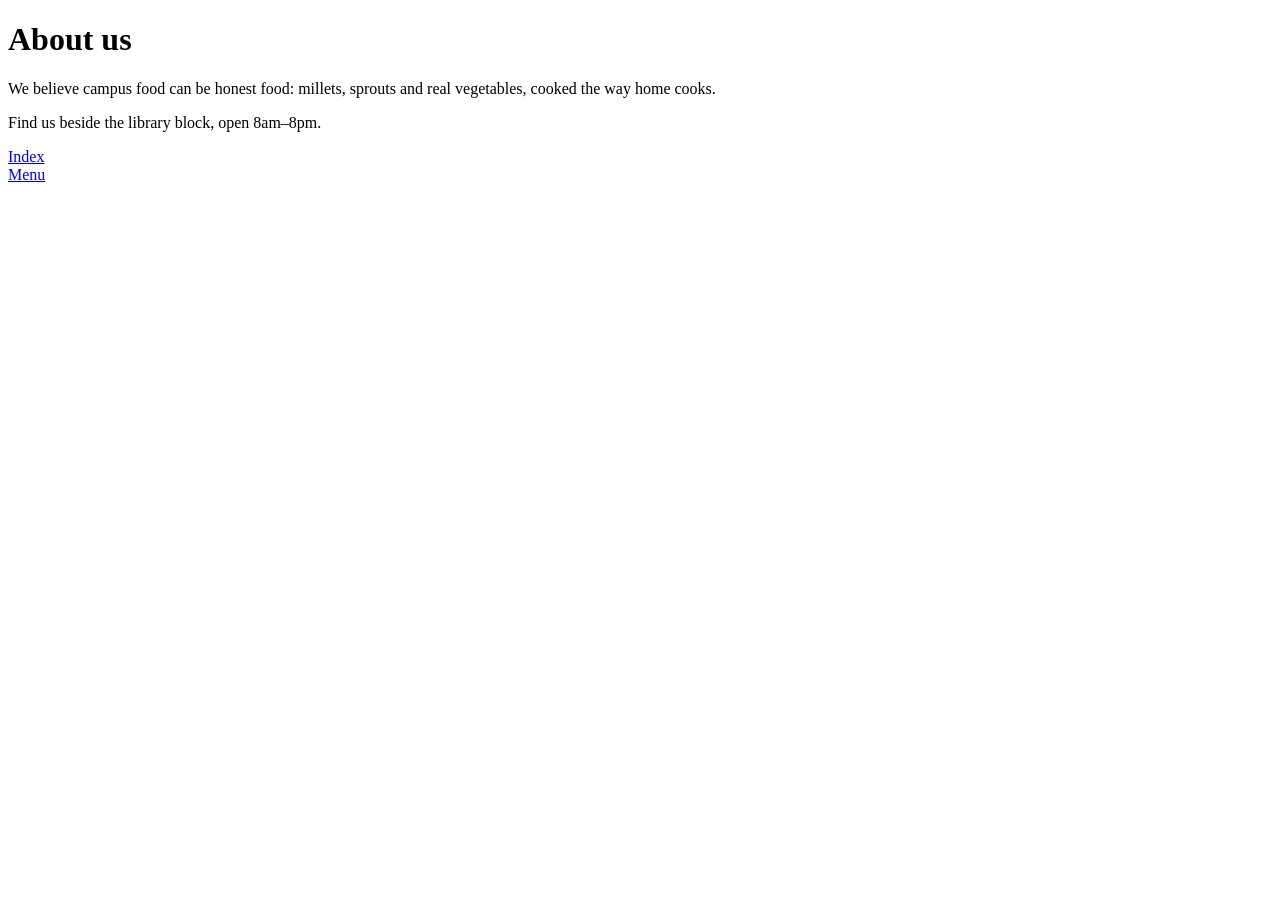
==== about.html @ 49732995 "Lab 1: three-page static site" ====
<!DOCTYPE html>
<html lang = "en">
    <head>
        <title>Poshtik Campus - About</title>
    </head>
    <body>
        <h1>About us</h1>
        <p>We believe campus food can be honest food: millets, sprouts and real vegetables, cooked the way home cooks.</p>
        <p>Find us beside the library block, open 8am–8pm.</p>
    
            <a href = "index.html">Index</a><br>
            <a href = "menu.html">Menu</a>
        
    </body>
</html>
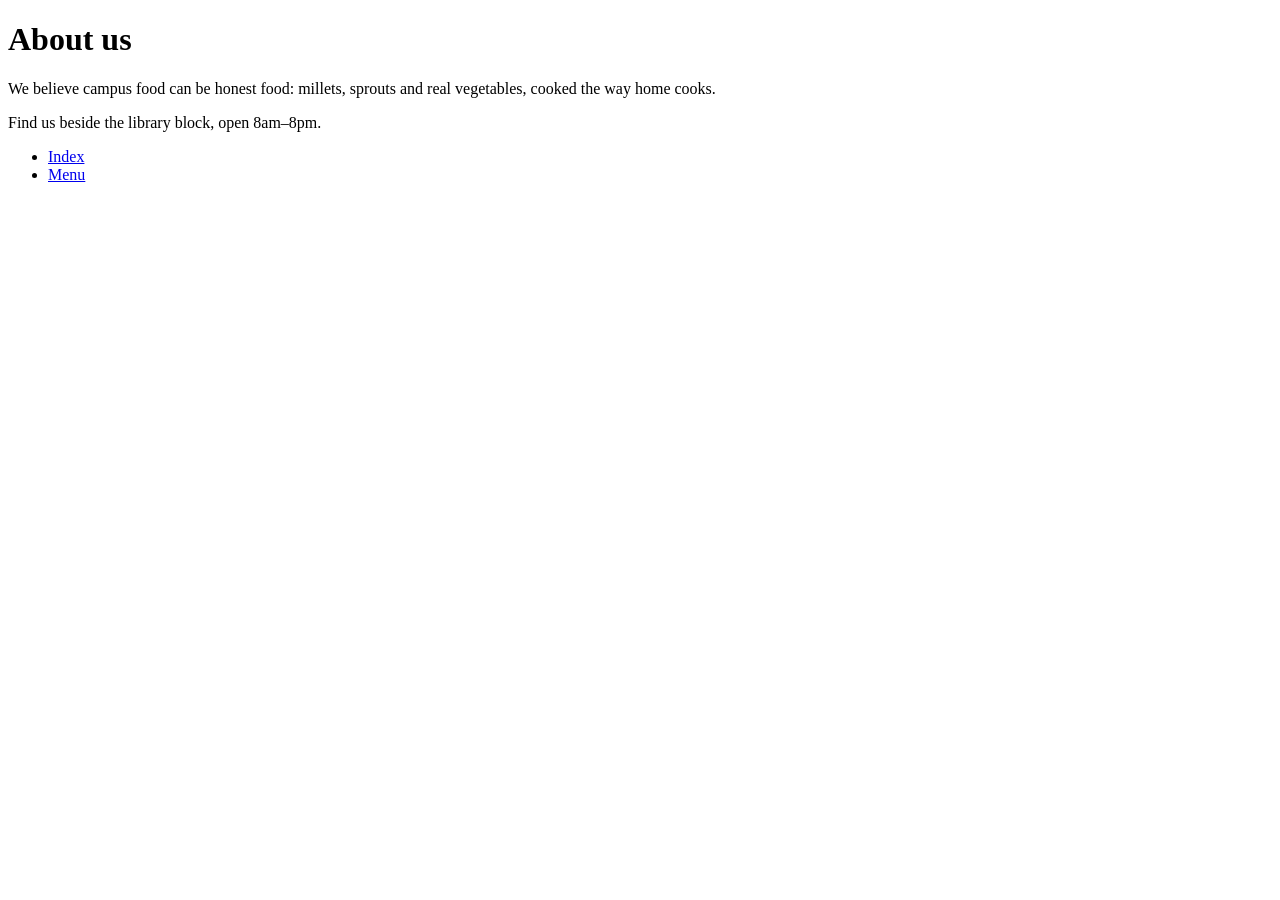
==== commit ce82699d: "Improve about wording" ====
--- a/about.html
+++ b/about.html
@@ -7,10 +7,10 @@
         <h1>About us</h1>
         <p>We believe campus food can be honest food: millets, sprouts and real vegetables, cooked the way home cooks.</p>
         <p>Find us beside the library block, open 8am–8pm.</p>
-    
-            <a href = "index.html">Index</a><br>
-            <a href = "menu.html">Menu</a>
-        
+            <ul>
+            <li><a href = "index.html">Index</a></li>
+            <li><a href = "menu.html">Menu</a></li>
+            </ul>
     </body>
 </html>
 
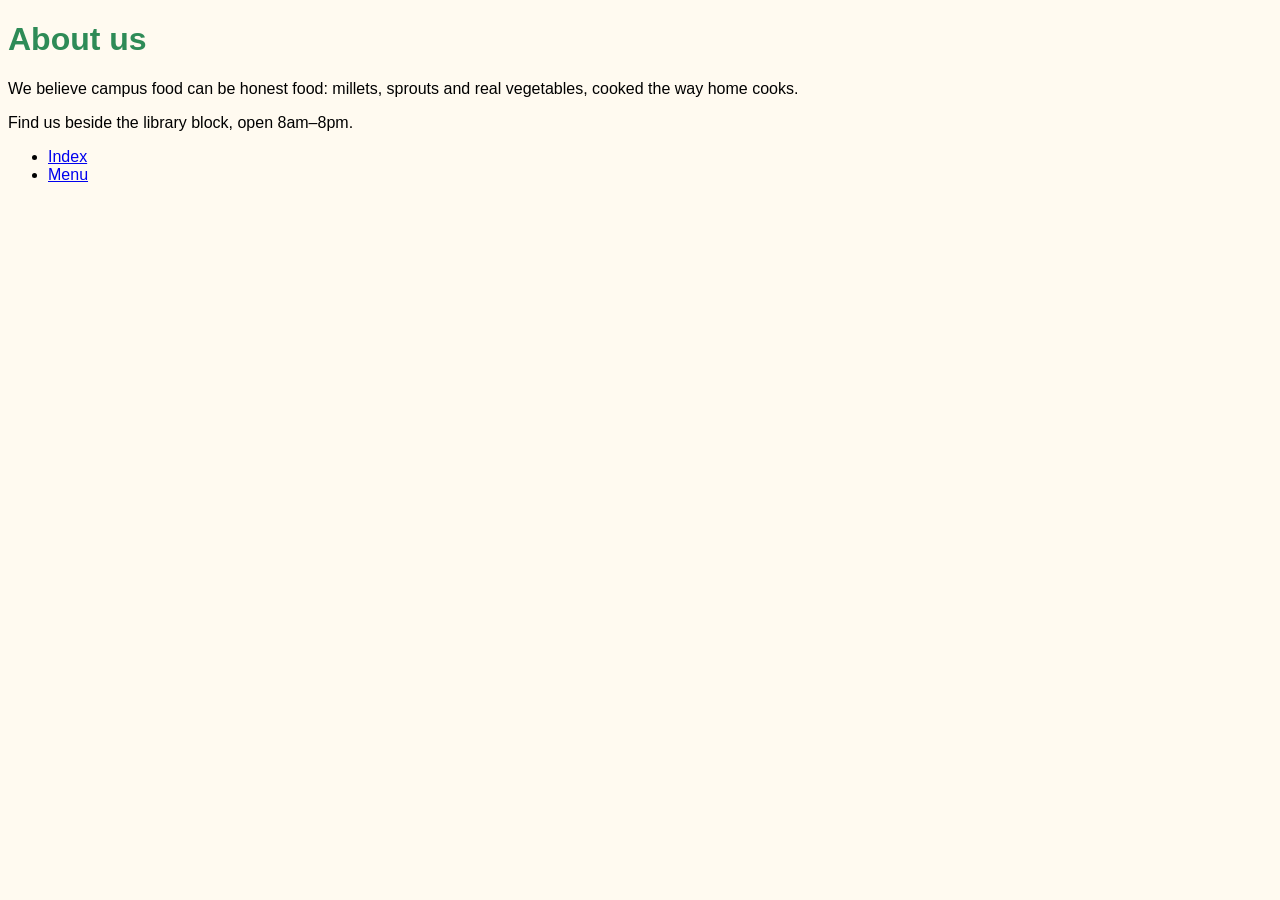
==== commit cac6d65f: "Style the site navigation" ====
--- a/about.html
+++ b/about.html
@@ -2,6 +2,7 @@
 <html lang = "en">
     <head>
         <title>Poshtik Campus - About</title>
+        <link rel="stylesheet" href="style.css">
     </head>
     <body>
         <h1>About us</h1>
--- a/style.css
+++ b/style.css
@@ -0,0 +1,67 @@
+/* style.css — poshtik-campus, site-wide. Born Class 10. */
+body
+{
+  font-family: 'Segoe UI', Arial, sans-serif;
+  background-color: floralwhite;  /* warm off-white */
+  color: black;
+}
+#page-header  /* Class 9's rule, kept */
+{
+  background-color: darkslategray;
+  color: white;
+  padding: 16px;
+  text-align: center;
+}
+h1, h3
+{
+  color: seagreen;  /* the brand green */
+}
+.dish
+{
+  width: 300px;  /* Class 11 explains the box around this */
+  background-color: mintcream;  /* pale mint */
+  border: 2px solid seagreen;
+  padding: 12px;
+  margin: 12px 0;
+}
+.dish h3
+{
+  font-size: 18px;
+  font-weight: 600;
+}
+nav a
+{
+  color: seagreen;
+  text-decoration: none;
+}
+footer p
+{
+  text-align: center;
+}
+/* ===== Lab 3 . Ex.1 - the nav becomes a bar ===== */
+nav
+{
+  background-color: mintcream;
+  padding: 10px 16px;
+  border-bottom: 2px solid seagreen;
+}
+nav a
+{
+  margin-right: 18px;
+}
+/* ===== phone layout ... slides down, stays LAST ===== */
+@media (max-width: 600px)
+{
+  .dish
+  {
+    width: 100%;  /* was 300px — now the full glass */
+  }
+  form
+  {
+    width: 100%;  /* was 480px — wider than many phones! */
+  }
+  h1
+  {
+    font-size: 22px;  /* headline, not billboard */
+  }
+}
